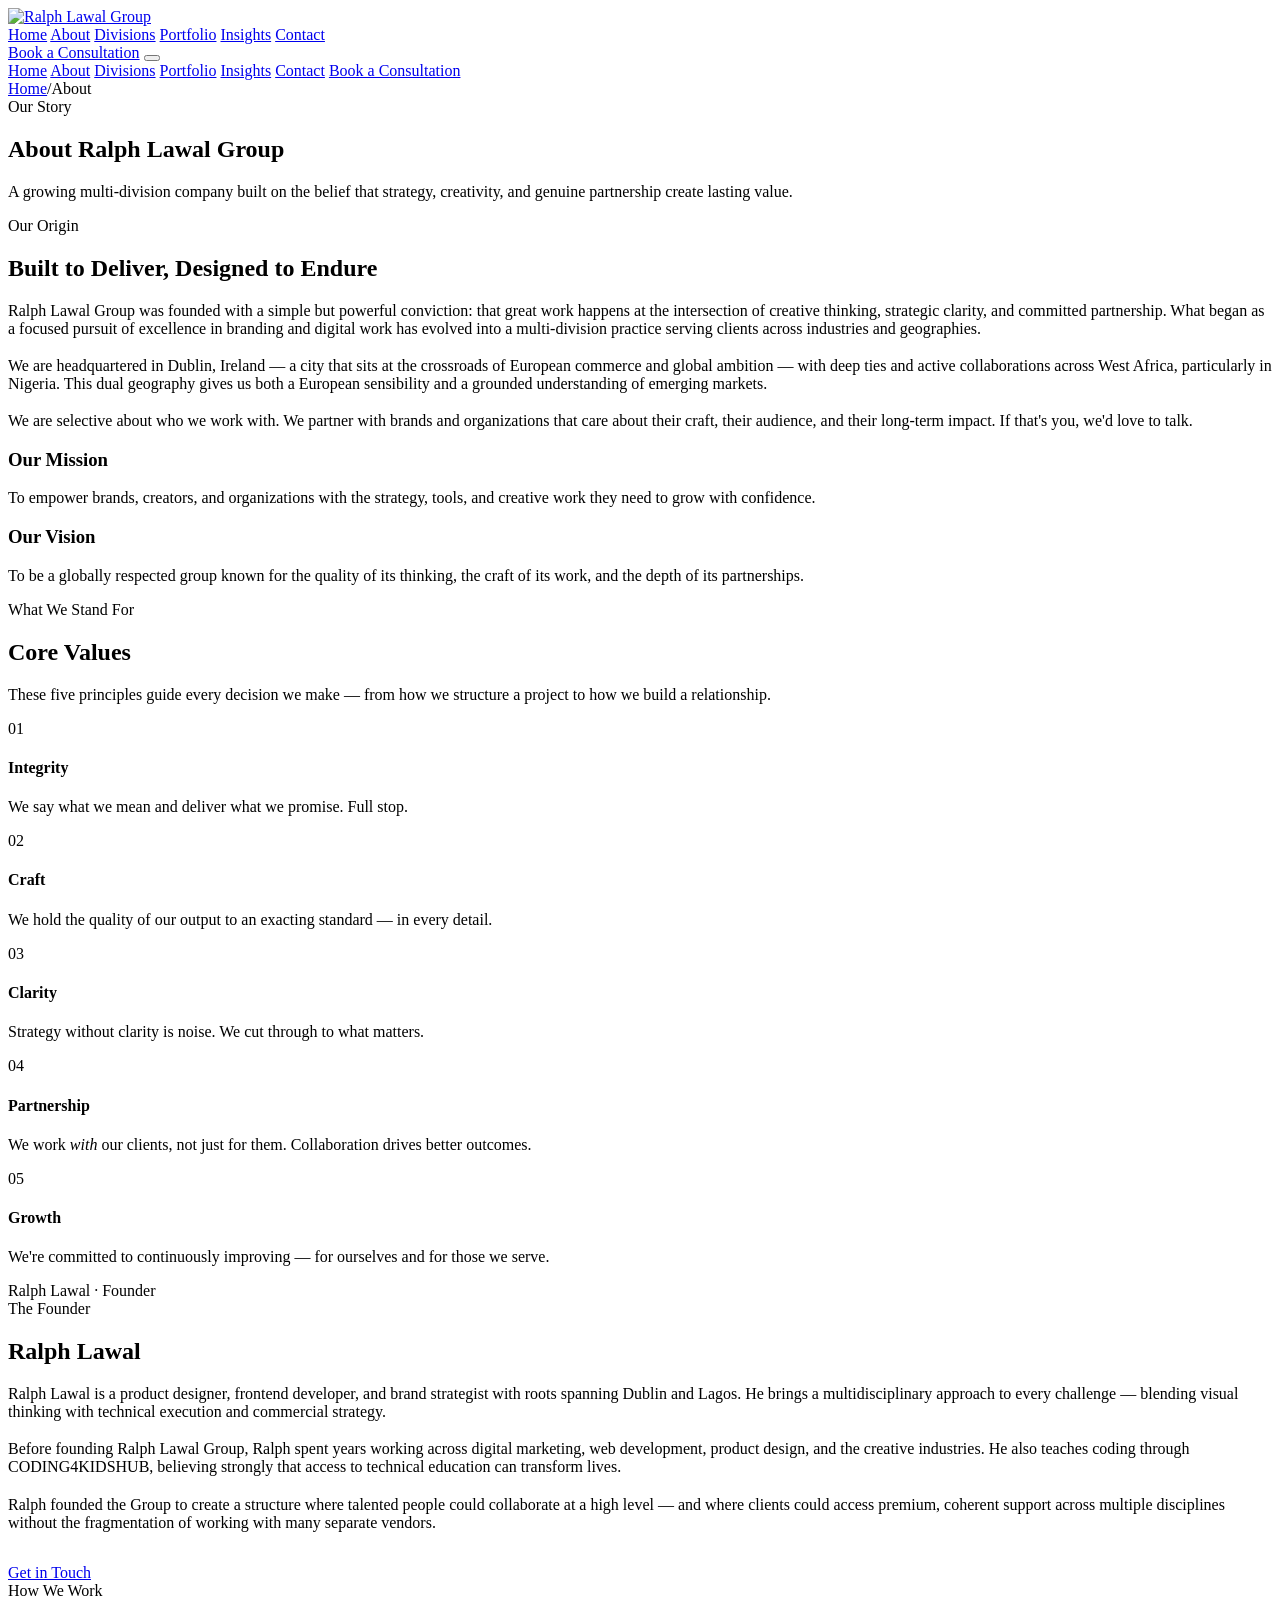
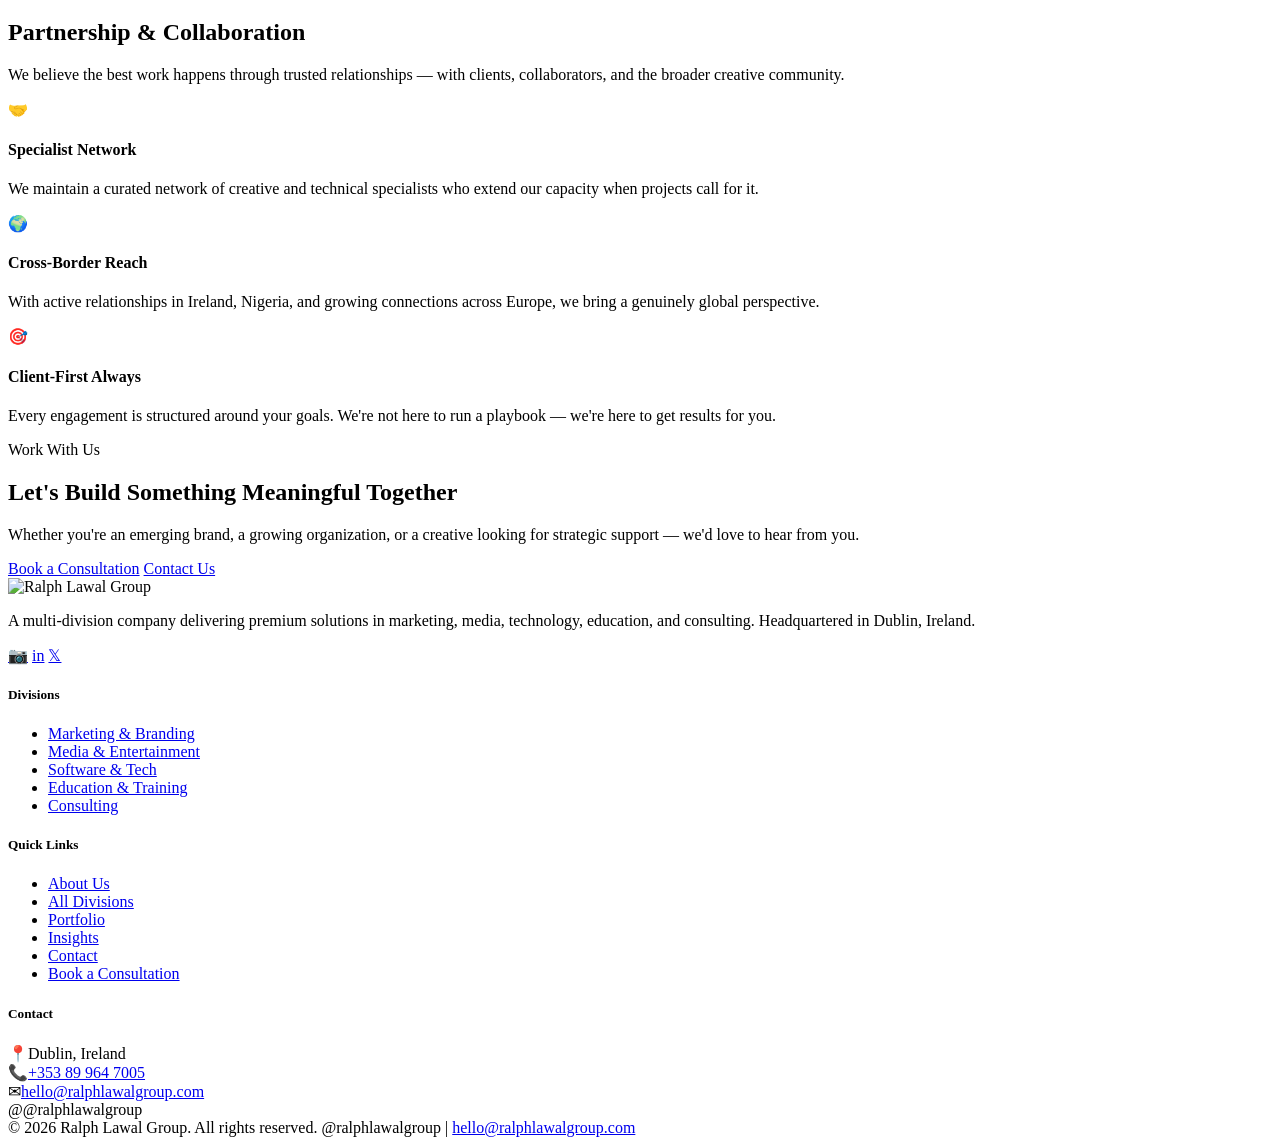
==== about.html @ 64986f00 "Add files via upload" ====
<!DOCTYPE html>
<html lang="en">
<head>
  <meta charset="UTF-8">
  <meta name="viewport" content="width=device-width, initial-scale=1.0">
  <title>About | Ralph Lawal Group</title>
  <meta name="description" content="Learn about Ralph Lawal Group — a premium multi-division company built on strategy, creativity, and meaningful partnerships, based in Dublin, Ireland.">
  <meta property="og:title" content="About | Ralph Lawal Group">
  <meta property="og:description" content="A premium group built on strategy, creativity and partnership.">
  <link rel="icon" href="assets/icons/favicon.ico" type="image/x-icon">
  <link rel="stylesheet" href="css/style.css">
</head>
<body>

<!-- NAVBAR -->
<nav class="navbar">
  <div class="nav-inner">
    <a class="nav-logo" href="index.html">
      <img src="https://res.cloudinary.com/dco9drzzp/image/upload/v1777858680/143CF1F2-FF5B-4DA6-B39C-ABF9238CDE8A_ddc3rq.png" alt="Ralph Lawal Group">
    </a>
    <div class="nav-menu">
      <a href="index.html">Home</a>
      <a href="about.html">About</a>
      <a href="divisions.html">Divisions</a>
      <a href="portfolio.html">Portfolio</a>
      <a href="blog/index.html">Insights</a>
      <a href="contact.html">Contact</a>
    </div>
    <a href="book.html" class="btn btn-gold nav-cta">Book a Consultation</a>
    <button class="hamburger" aria-label="Menu"><span></span><span></span><span></span></button>
  </div>
</nav>
<div class="mobile-menu">
  <a href="index.html">Home</a>
  <a href="about.html">About</a>
  <a href="divisions.html">Divisions</a>
  <a href="portfolio.html">Portfolio</a>
  <a href="blog/index.html">Insights</a>
  <a href="contact.html">Contact</a>
  <a href="book.html" class="btn btn-gold" style="margin-top:1rem;">Book a Consultation</a>
</div>

<!-- PAGE HERO -->
<section class="page-hero">
  <div class="container">
    <div class="page-hero-content">
      <div class="breadcrumb"><a href="index.html">Home</a><span class="sep">/</span><span>About</span></div>
      <span class="eyebrow">Our Story</span>
      <h1>About Ralph Lawal Group</h1>
      <p>A growing multi-division company built on the belief that strategy, creativity, and genuine partnership create lasting value.</p>
    </div>
  </div>
</section>

<!-- COMPANY STORY -->
<section class="story-section">
  <div class="container">
    <div class="story-inner">
      <div class="story-visual reveal">
        <div class="story-img-main"></div>
        <div class="story-accent"></div>
      </div>
      <div class="reveal reveal-delay-2">
        <span class="eyebrow">Our Origin</span>
        <h2>Built to Deliver, Designed to Endure</h2>
        <div class="gold-line" style="margin:1rem 0;"></div>
        <p style="margin-bottom:1.2rem;">Ralph Lawal Group was founded with a simple but powerful conviction: that great work happens at the intersection of creative thinking, strategic clarity, and committed partnership. What began as a focused pursuit of excellence in branding and digital work has evolved into a multi-division practice serving clients across industries and geographies.</p>
        <p style="margin-bottom:1.2rem;">We are headquartered in Dublin, Ireland — a city that sits at the crossroads of European commerce and global ambition — with deep ties and active collaborations across West Africa, particularly in Nigeria. This dual geography gives us both a European sensibility and a grounded understanding of emerging markets.</p>
        <p>We are selective about who we work with. We partner with brands and organizations that care about their craft, their audience, and their long-term impact. If that's you, we'd love to talk.</p>
        <div class="mv-grid">
          <div class="mv-card">
            <h3>Our Mission</h3>
            <p>To empower brands, creators, and organizations with the strategy, tools, and creative work they need to grow with confidence.</p>
          </div>
          <div class="mv-card">
            <h3>Our Vision</h3>
            <p>To be a globally respected group known for the quality of its thinking, the craft of its work, and the depth of its partnerships.</p>
          </div>
        </div>
      </div>
    </div>
  </div>
</section>

<!-- CORE VALUES -->
<section style="background:var(--gray);">
  <div class="container">
    <div class="section-header reveal">
      <span class="eyebrow">What We Stand For</span>
      <h2>Core Values</h2>
      <div class="gold-line"></div>
      <p>These five principles guide every decision we make — from how we structure a project to how we build a relationship.</p>
    </div>
    <div class="values-grid reveal">
      <div class="value-item">
        <div class="value-num">01</div>
        <h4>Integrity</h4>
        <p>We say what we mean and deliver what we promise. Full stop.</p>
      </div>
      <div class="value-item">
        <div class="value-num">02</div>
        <h4>Craft</h4>
        <p>We hold the quality of our output to an exacting standard — in every detail.</p>
      </div>
      <div class="value-item">
        <div class="value-num">03</div>
        <h4>Clarity</h4>
        <p>Strategy without clarity is noise. We cut through to what matters.</p>
      </div>
      <div class="value-item">
        <div class="value-num">04</div>
        <h4>Partnership</h4>
        <p>We work <em>with</em> our clients, not just for them. Collaboration drives better outcomes.</p>
      </div>
      <div class="value-item">
        <div class="value-num">05</div>
        <h4>Growth</h4>
        <p>We're committed to continuously improving — for ourselves and for those we serve.</p>
      </div>
    </div>
  </div>
</section>

<!-- FOUNDER SECTION -->
<section class="founder-section">
  <div class="container">
    <div class="founder-inner">
      <div class="reveal">
        <div class="founder-img" style="position:relative;">
          <div class="founder-img-label">Ralph Lawal · Founder</div>
        </div>
      </div>
      <div class="reveal reveal-delay-2">
        <span class="eyebrow">The Founder</span>
        <h2>Ralph Lawal</h2>
        <div class="gold-line" style="margin:1rem 0;"></div>
        <p style="margin-bottom:1.2rem;">Ralph Lawal is a product designer, frontend developer, and brand strategist with roots spanning Dublin and Lagos. He brings a multidisciplinary approach to every challenge — blending visual thinking with technical execution and commercial strategy.</p>
        <p style="margin-bottom:1.2rem;">Before founding Ralph Lawal Group, Ralph spent years working across digital marketing, web development, product design, and the creative industries. He also teaches coding through CODING4KIDSHUB, believing strongly that access to technical education can transform lives.</p>
        <p>Ralph founded the Group to create a structure where talented people could collaborate at a high level — and where clients could access premium, coherent support across multiple disciplines without the fragmentation of working with many separate vendors.</p>
        <div style="margin-top:2rem;">
          <a href="contact.html" class="btn btn-dark">Get in Touch</a>
        </div>
      </div>
    </div>
  </div>
</section>

<!-- PARTNERS / COLLABORATION -->
<section>
  <div class="container">
    <div class="section-header reveal">
      <span class="eyebrow">How We Work</span>
      <h2>Partnership &amp; Collaboration</h2>
      <div class="gold-line"></div>
      <p>We believe the best work happens through trusted relationships — with clients, collaborators, and the broader creative community.</p>
    </div>
    <div class="grid-3 reveal">
      <div class="offer-card">
        <div class="offer-icon">🤝</div>
        <h4>Specialist Network</h4>
        <p>We maintain a curated network of creative and technical specialists who extend our capacity when projects call for it.</p>
      </div>
      <div class="offer-card">
        <div class="offer-icon">🌍</div>
        <h4>Cross-Border Reach</h4>
        <p>With active relationships in Ireland, Nigeria, and growing connections across Europe, we bring a genuinely global perspective.</p>
      </div>
      <div class="offer-card">
        <div class="offer-icon">🎯</div>
        <h4>Client-First Always</h4>
        <p>Every engagement is structured around your goals. We're not here to run a playbook — we're here to get results for you.</p>
      </div>
    </div>
  </div>
</section>

<!-- CTA -->
<section class="cta-section reveal">
  <div class="container">
    <span class="eyebrow" style="color:var(--gold);">Work With Us</span>
    <h2>Let's Build Something Meaningful Together</h2>
    <p>Whether you're an emerging brand, a growing organization, or a creative looking for strategic support — we'd love to hear from you.</p>
    <div class="btn-group">
      <a href="book.html" class="btn btn-gold">Book a Consultation</a>
      <a href="contact.html" class="btn btn-outline">Contact Us</a>
    </div>
  </div>
</section>

<!-- FOOTER -->
<footer>
  <div class="container">
    <div class="footer-top">
      <div class="footer-brand">
        <img src="https://res.cloudinary.com/dco9drzzp/image/upload/v1777858680/143CF1F2-FF5B-4DA6-B39C-ABF9238CDE8A_ddc3rq.png" alt="Ralph Lawal Group">
        <p>A multi-division company delivering premium solutions in marketing, media, technology, education, and consulting. Headquartered in Dublin, Ireland.</p>
        <div class="footer-socials">
          <a href="#" class="social-icon">&#x1F4F7;</a>
          <a href="#" class="social-icon">in</a>
          <a href="#" class="social-icon">𝕏</a>
        </div>
      </div>
      <div class="footer-col">
        <h5>Divisions</h5>
        <ul>
          <li><a href="services/marketing.html">Marketing &amp; Branding</a></li>
          <li><a href="services/media.html">Media &amp; Entertainment</a></li>
          <li><a href="services/tech.html">Software &amp; Tech</a></li>
          <li><a href="services/education.html">Education &amp; Training</a></li>
          <li><a href="services/consulting.html">Consulting</a></li>
        </ul>
      </div>
      <div class="footer-col">
        <h5>Quick Links</h5>
        <ul>
          <li><a href="about.html">About Us</a></li>
          <li><a href="divisions.html">All Divisions</a></li>
          <li><a href="portfolio.html">Portfolio</a></li>
          <li><a href="blog/index.html">Insights</a></li>
          <li><a href="contact.html">Contact</a></li>
          <li><a href="book.html">Book a Consultation</a></li>
        </ul>
      </div>
      <div class="footer-col">
        <h5>Contact</h5>
        <div class="footer-contact-item"><span class="icon">📍</span><span>Dublin, Ireland</span></div>
        <div class="footer-contact-item"><span class="icon">📞</span><a href="tel:+353899647005">+353 89 964 7005</a></div>
        <div class="footer-contact-item"><span class="icon">✉</span><a href="mailto:hello@ralphlawalgroup.com">hello@ralphlawalgroup.com</a></div>
        <div class="footer-contact-item"><span class="icon">@</span><span>@ralphlawalgroup</span></div>
      </div>
    </div>
    <div class="footer-bottom">
      <span>© 2026 Ralph Lawal Group. All rights reserved.</span>
      <span>@ralphlawalgroup | <a href="contact.html">hello@ralphlawalgroup.com</a></span>
    </div>
  </div>
</footer>

<script src="js/main.js" defer></script>
</body>
</html>
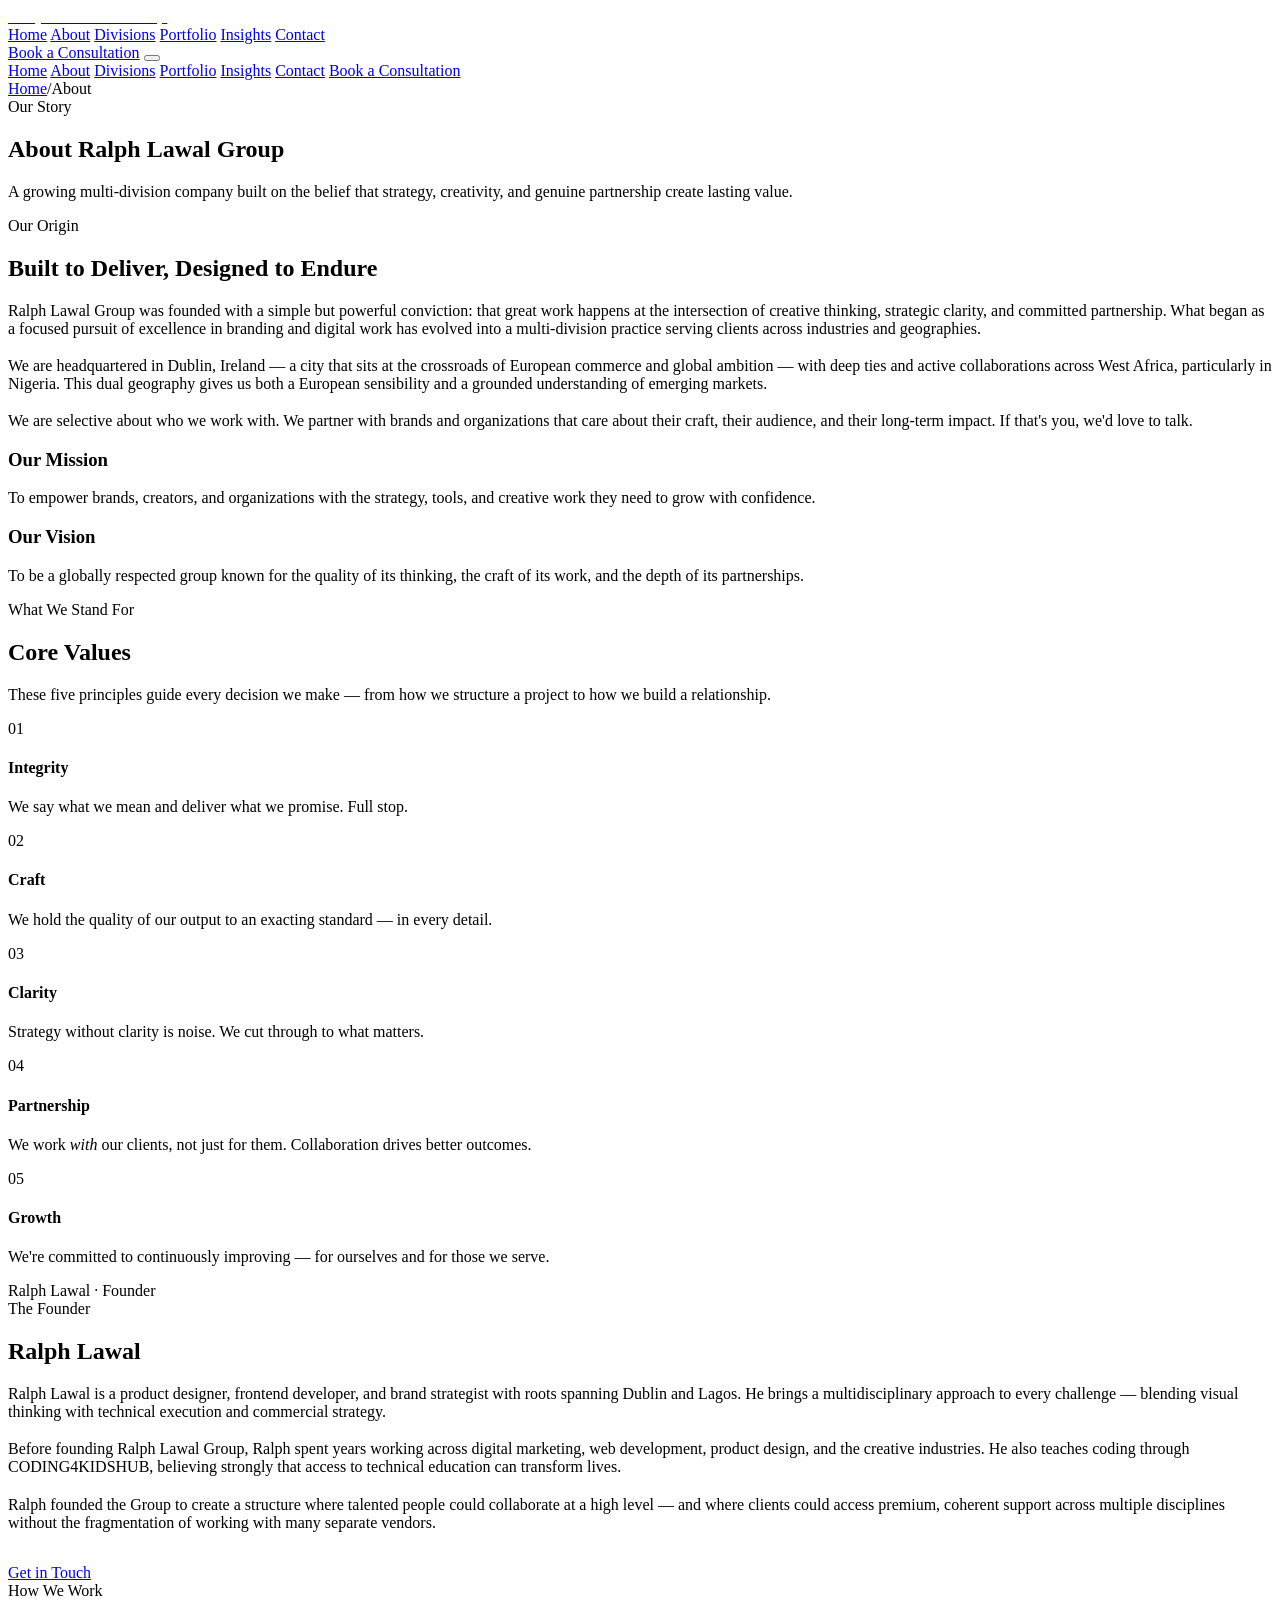
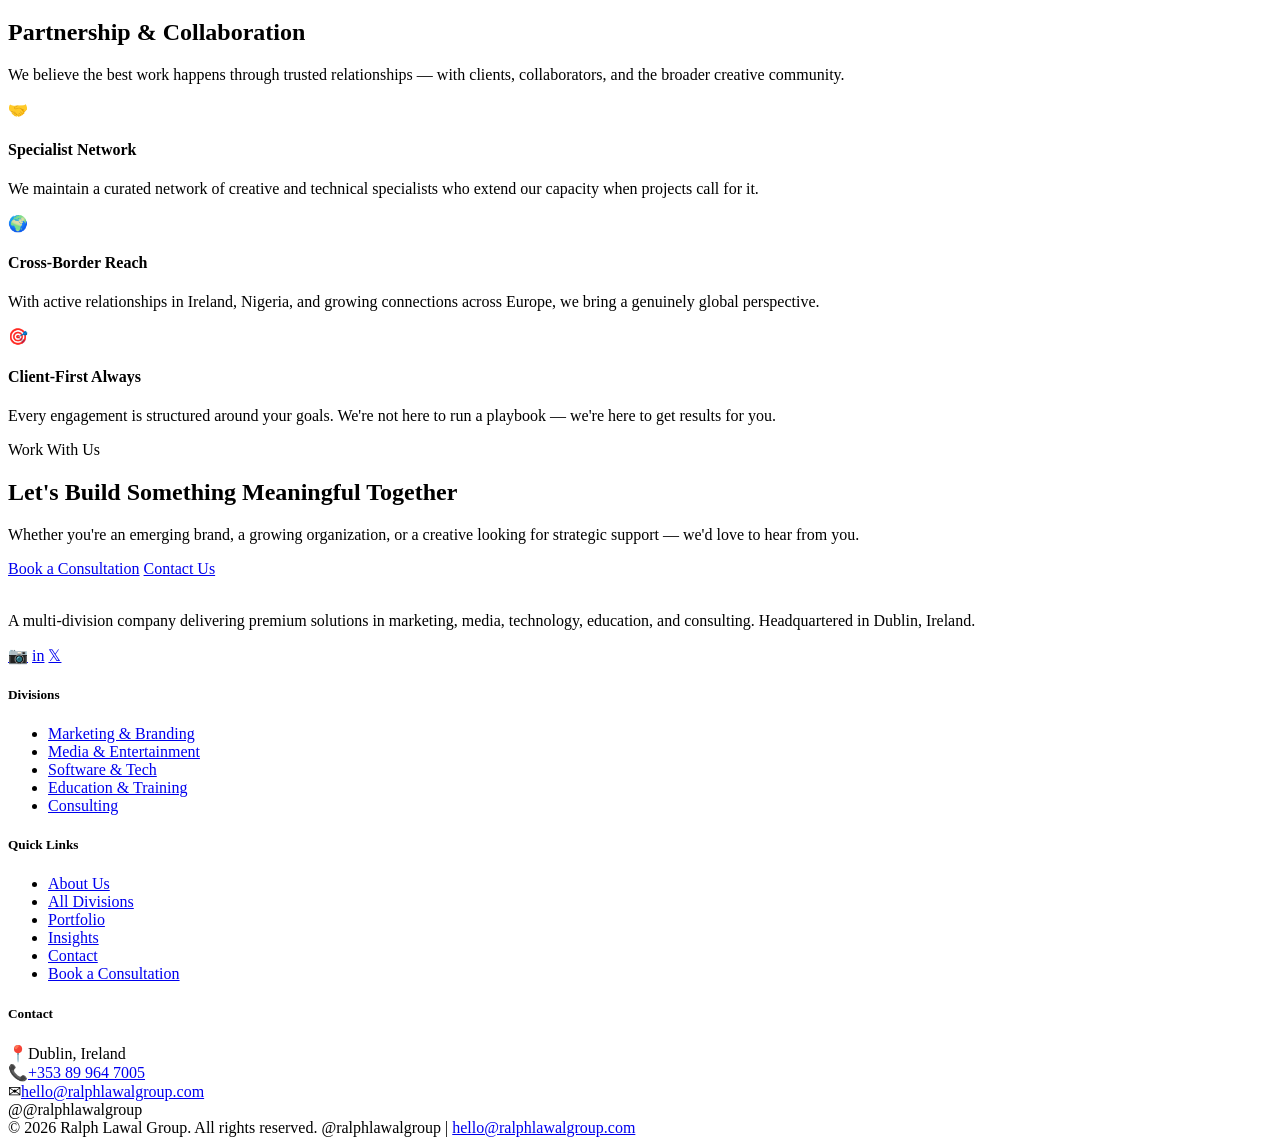
==== commit 5d689429: "Add files via upload" ====
--- a/about.html
+++ b/about.html
@@ -16,7 +16,7 @@
 <nav class="navbar">
   <div class="nav-inner">
     <a class="nav-logo" href="index.html">
-      <img src="https://res.cloudinary.com/dco9drzzp/image/upload/v1777858680/143CF1F2-FF5B-4DA6-B39C-ABF9238CDE8A_ddc3rq.png" alt="Ralph Lawal Group">
+      <img src="https://res.cloudinary.com/dco9drzzp/image/upload/v1777858680/143CF1F2-FF5B-4DA6-B39C-ABF9238CDE8A_ddc3rq.png" alt="Ralph Lawal Group" onerror="this.style.display='none';this.nextElementSibling.style.display='block'"><span class="logo-text-fallback" style="display:none;font-family:'Cinzel',serif;font-size:1rem;font-weight:700;color:#FFFFFF;letter-spacing:0.08em;white-space:nowrap;">Ralph Lawal Group</span>
     </a>
     <div class="nav-menu">
       <a href="index.html">Home</a>
@@ -192,7 +192,7 @@
   <div class="container">
     <div class="footer-top">
       <div class="footer-brand">
-        <img src="https://res.cloudinary.com/dco9drzzp/image/upload/v1777858680/143CF1F2-FF5B-4DA6-B39C-ABF9238CDE8A_ddc3rq.png" alt="Ralph Lawal Group">
+        <img src="https://res.cloudinary.com/dco9drzzp/image/upload/v1777858680/143CF1F2-FF5B-4DA6-B39C-ABF9238CDE8A_ddc3rq.png" alt="Ralph Lawal Group" onerror="this.style.display='none';this.nextElementSibling.style.display='block'"><span class="logo-text-fallback" style="display:none;font-family:'Cinzel',serif;font-size:1rem;font-weight:700;color:#FFFFFF;letter-spacing:0.08em;white-space:nowrap;">Ralph Lawal Group</span>
         <p>A multi-division company delivering premium solutions in marketing, media, technology, education, and consulting. Headquartered in Dublin, Ireland.</p>
         <div class="footer-socials">
           <a href="#" class="social-icon">&#x1F4F7;</a>
